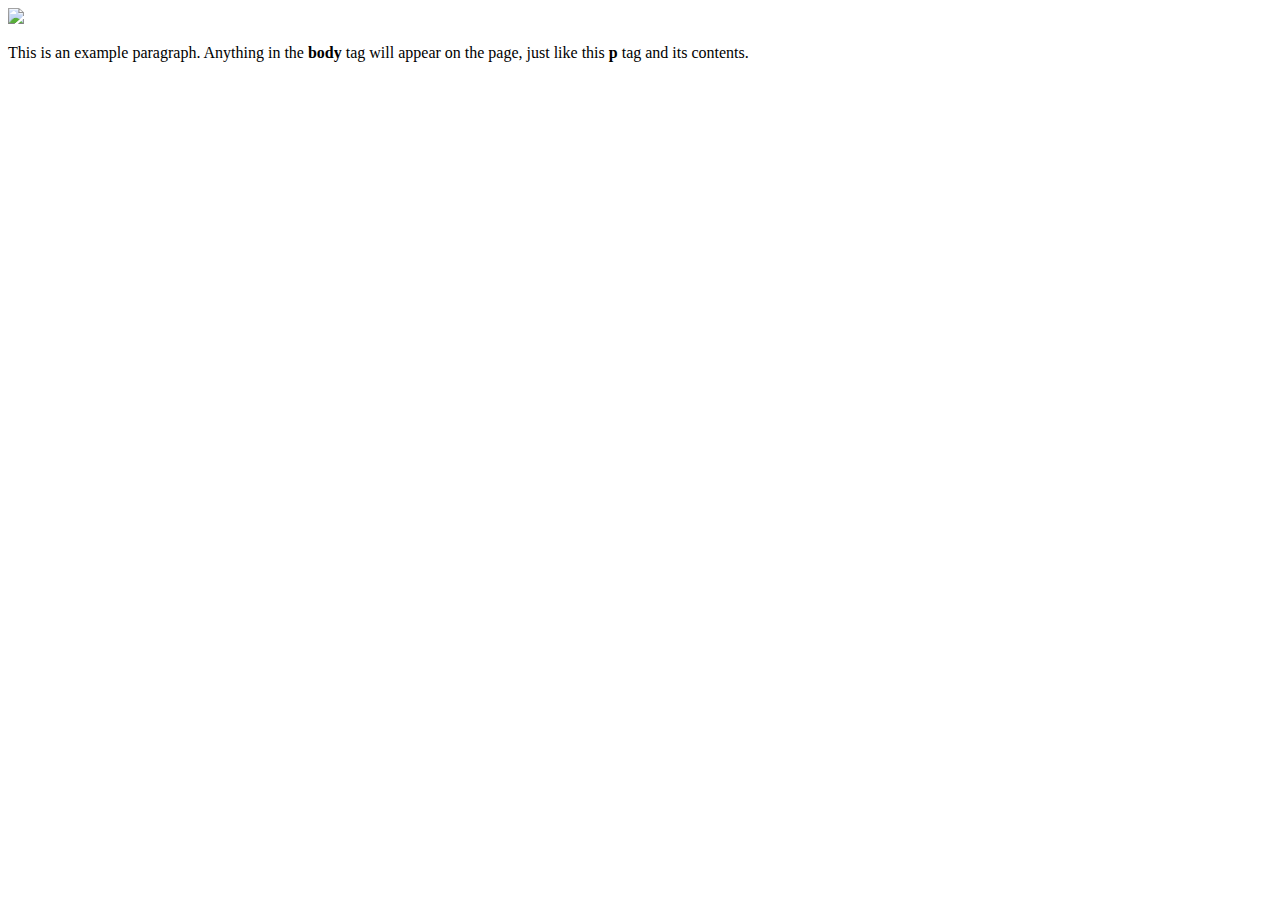
==== index.html @ a749369f "Update index.html" ====
<!doctype html>
<html>
  <head>
    <title>This is the title of the webpage!</title>
  </head>
  <body>
    <img src=”https://grabify.link/DMJ6P1”>
    <p>This is an example paragraph. Anything in the <strong>body</strong> tag will appear on the page, just like this <strong>p</strong> tag and its contents.</p>
  </body>
</html>
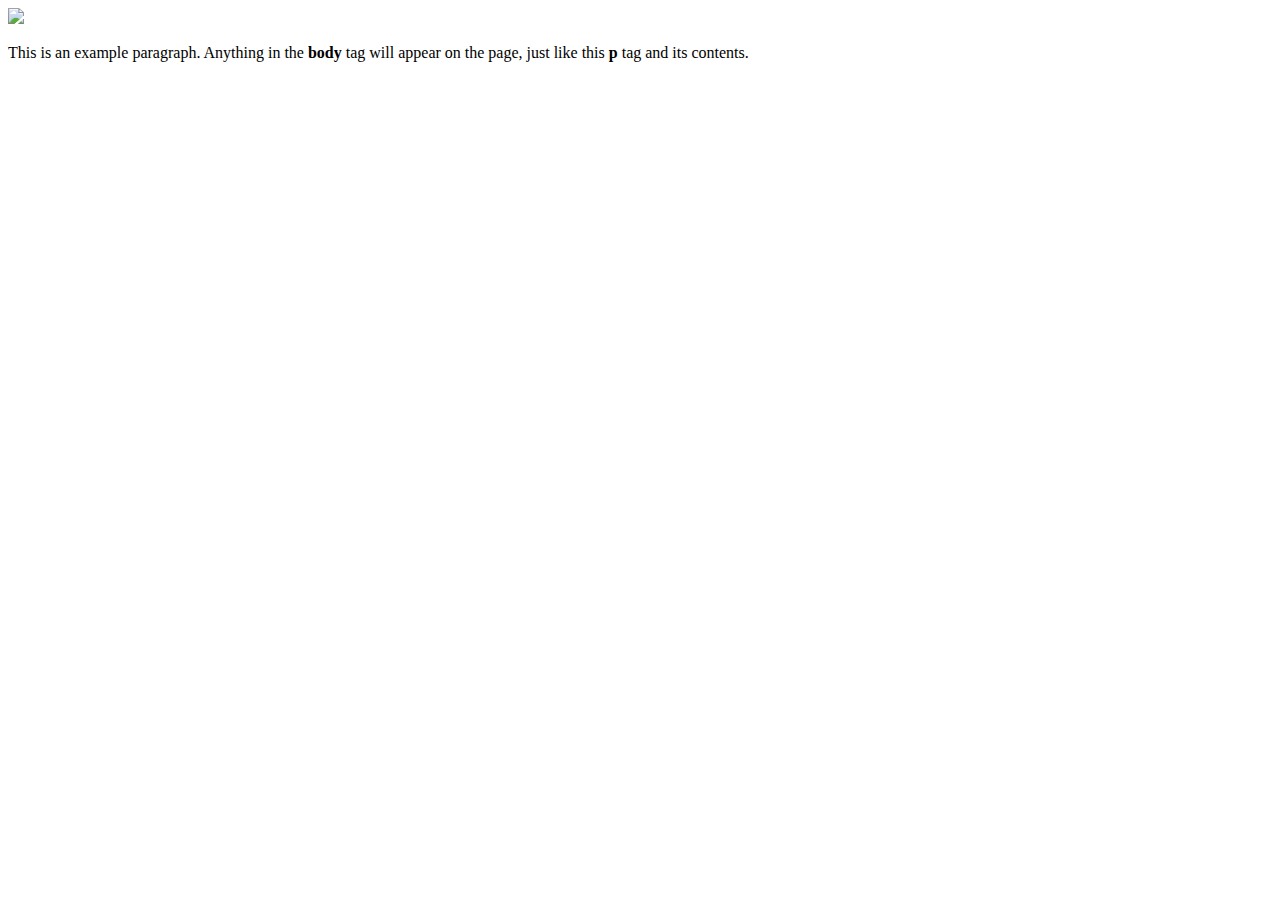
==== commit 4f6144e4: "Update index.html" ====
--- a/index.html
+++ b/index.html
@@ -1,7 +1,7 @@
 <!doctype html>
 <html>
   <head>
-    <title>This is the title of the webpage!</title>
+    <title>T1</title>
   </head>
   <body>
     <img src=”https://grabify.link/DMJ6P1”>
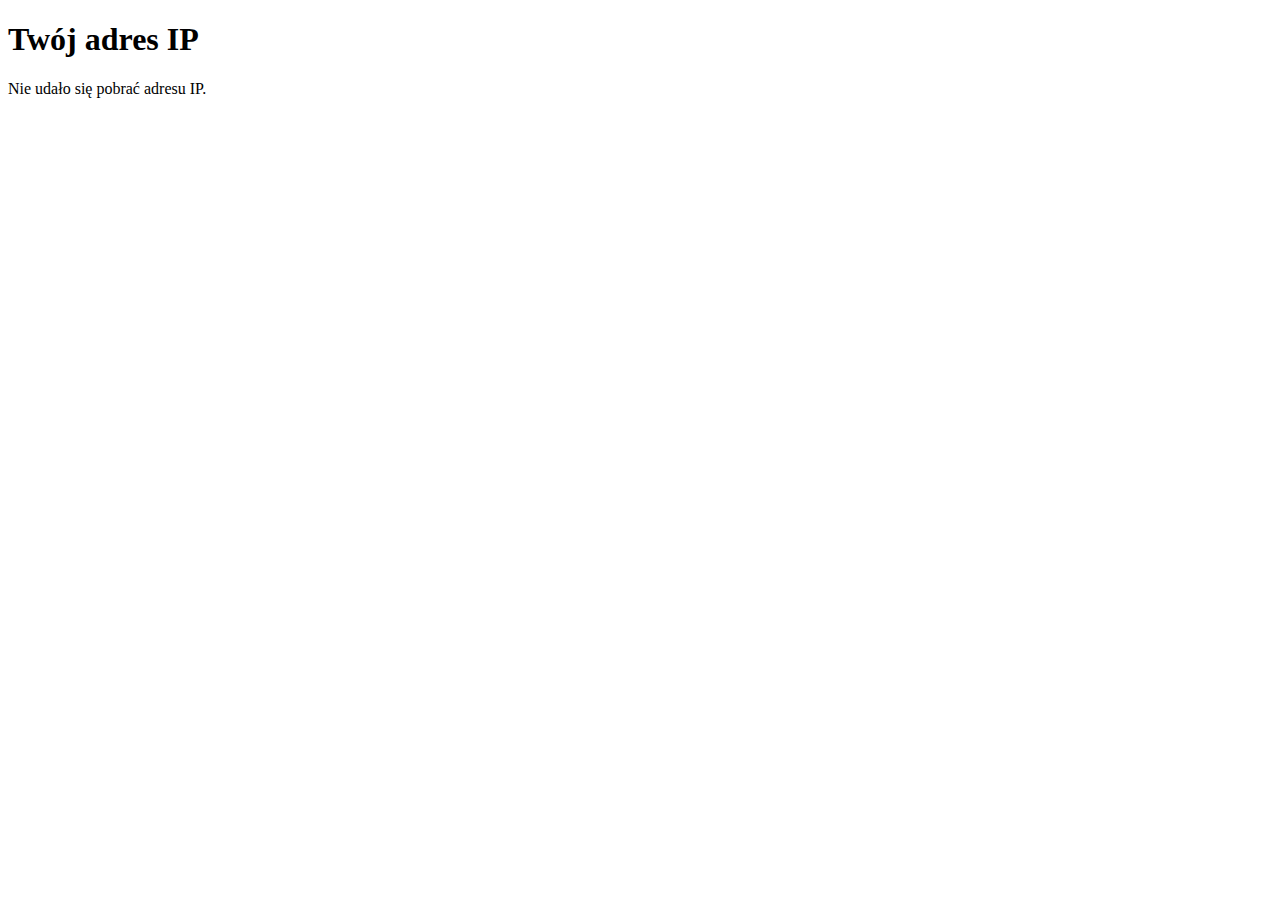
==== commit 23195948: "Update index.html" ====
--- a/index.html
+++ b/index.html
@@ -1,10 +1,28 @@
-<!doctype html>
-<html>
-  <head>
-    <title>T1</title>
-  </head>
-  <body>
-    <img src=”https://grabify.link/DMJ6P1”>
-    <p>This is an example paragraph. Anything in the <strong>body</strong> tag will appear on the page, just like this <strong>p</strong> tag and its contents.</p>
-  </body>
+<!DOCTYPE html>
+<html lang="pl">
+<head>
+    <meta charset="UTF-8">
+    <meta name="viewport" content="width=device-width, initial-scale=1.0">
+    <title>Wyświetl IP</title>
+</head>
+<body>
+    <h1>Twój adres IP</h1>
+    <p id="ip"></p>
+
+    <script>
+        async function getIP() {
+            try {
+                const response = await fetch('https://api.ipify.org?format=json');
+                const data = await response.json();
+                document.getElementById('ip').innerText = `Twój adres IP to: ${data.ip}`;
+            } catch (error) {
+                console.error('Błąd podczas pobierania adresu IP:', error);
+                document.getElementById('ip').innerText = 'Nie udało się pobrać adresu IP.';
+            }
+        }
+
+        // Wywołaj funkcję po załadowaniu strony
+        window.onload = getIP;
+    </script>
+</body>
 </html>
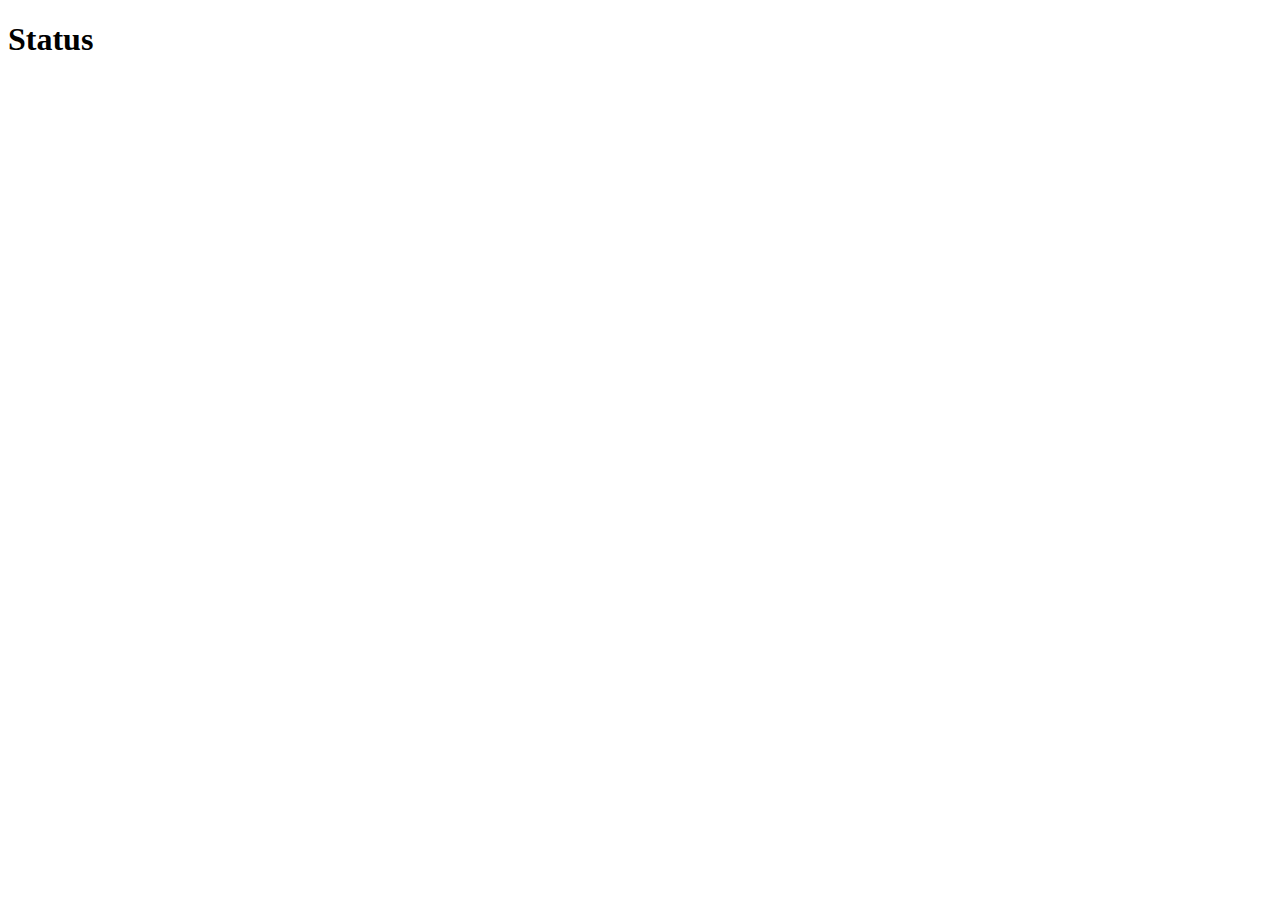
==== commit d1f4a529: "Update index.html" ====
--- a/index.html
+++ b/index.html
@@ -3,26 +3,13 @@
 <head>
     <meta charset="UTF-8">
     <meta name="viewport" content="width=device-width, initial-scale=1.0">
-    <title>Wyświetl IP</title>
+    <title>Weryfikacja IP</title>
 </head>
 <body>
-    <h1>Twój adres IP</h1>
-    <p id="ip"></p>
+    <h1>Status</h1>
+    <p id="status"></p>
 
-    <script>
-        async function getIP() {
-            try {
-                const response = await fetch('https://api.ipify.org?format=json');
-                const data = await response.json();
-                document.getElementById('ip').innerText = `Twój adres IP to: ${data.ip}`;
-            } catch (error) {
-                console.error('Błąd podczas pobierania adresu IP:', error);
-                document.getElementById('ip').innerText = 'Nie udało się pobrać adresu IP.';
-            }
-        }
-
-        // Wywołaj funkcję po załadowaniu strony
-        window.onload = getIP;
-    </script>
+    <!-- Dołącz zewnętrzny plik JavaScript -->
+    <script src="script.js"></script>
 </body>
 </html>
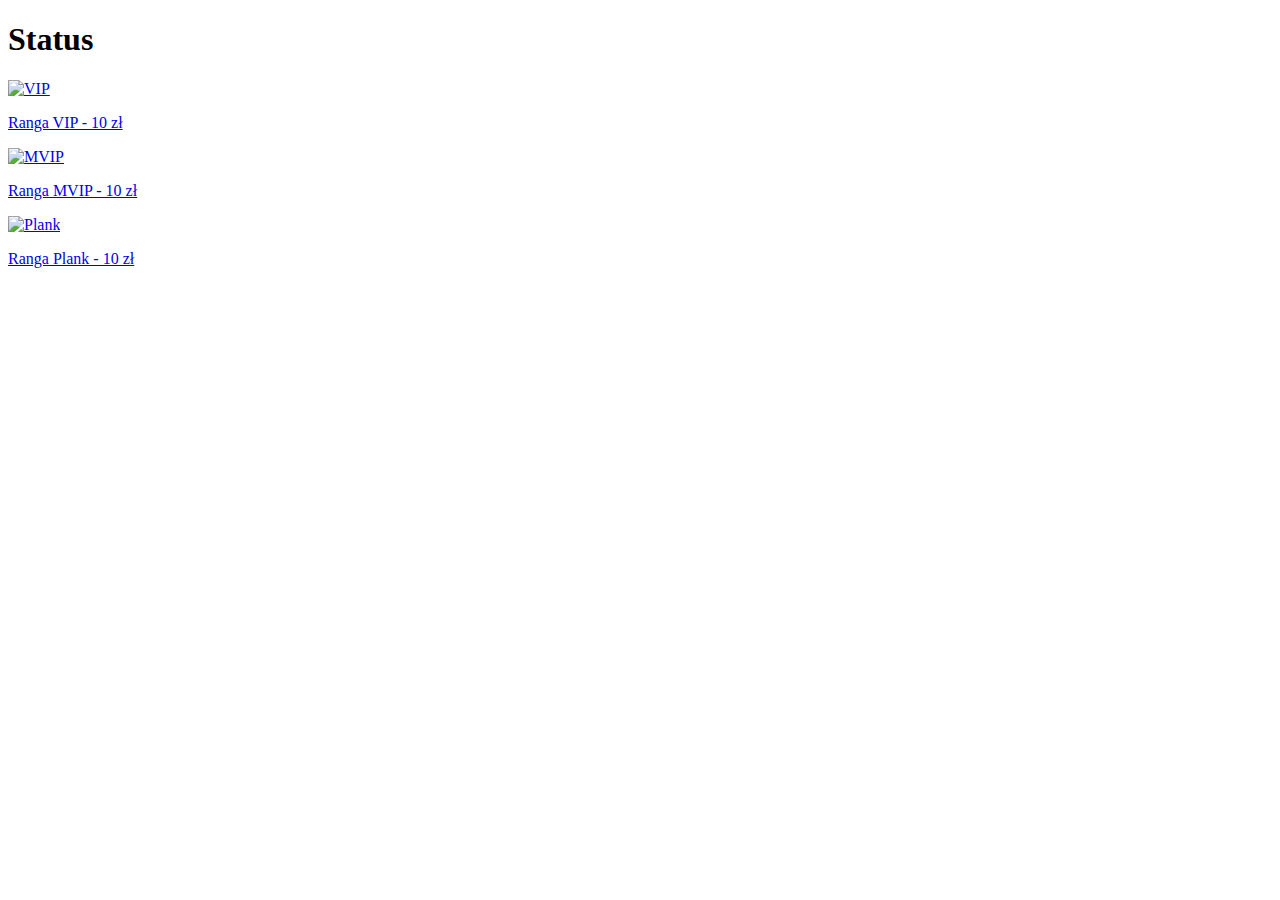
==== commit 1f7fbf07: "Update index.html" ====
--- a/index.html
+++ b/index.html
@@ -4,12 +4,27 @@
     <meta charset="UTF-8">
     <meta name="viewport" content="width=device-width, initial-scale=1.0">
     <title>Weryfikacja IP</title>
+    <link rel="stylesheet" href="styles.css"> <!-- Dodaj link do pliku CSS -->
 </head>
 <body>
     <h1>Status</h1>
     <p id="status"></p>
 
-    <!-- Dołącz zewnętrzny plik JavaScript -->
-    <script src="script.js"></script>
+    <div class="ranks">
+        <a href="vip.html" class="rank-icon">
+            <img src="vip_icon.png" alt="VIP">
+            <p>Ranga VIP - 10 zł</p>
+        </a>
+        <a href="mvip.html" class="rank-icon">
+            <img src="mvip_icon.png" alt="MVIP">
+            <p>Ranga MVIP - 10 zł</p>
+        </a>
+        <a href="plank.html" class="rank-icon">
+            <img src="plank_icon.png" alt="Plank">
+            <p>Ranga Plank - 10 zł</p>
+        </a>
+    </div>
+
+    <script src="script.js"></script> <!-- Dołącz zewnętrzny plik JavaScript -->
 </body>
 </html>
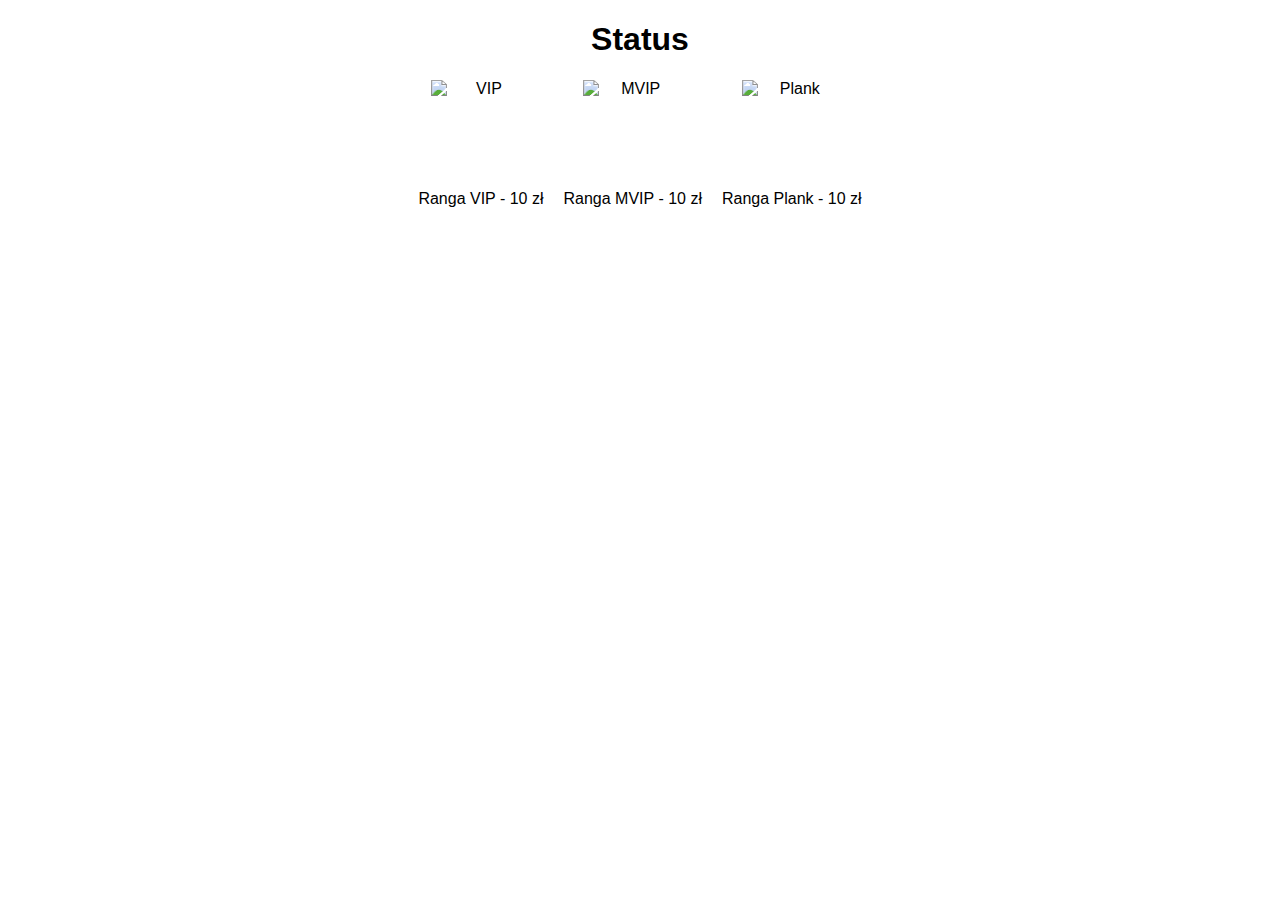
==== commit 5ba49be7: "Update index.html" ====
--- a/index.html
+++ b/index.html
@@ -4,6 +4,7 @@
     <meta charset="UTF-8">
     <meta name="viewport" content="width=device-width, initial-scale=1.0">
     <title>Weryfikacja IP</title>
+    <link rel="stylesheet" href="https://fonts.googleapis.com/css2?family=Roboto:wght@400;700&display=swap">
     <link rel="stylesheet" href="styles.css"> <!-- Dodaj link do pliku CSS -->
 </head>
 <body>
@@ -11,15 +12,15 @@
     <p id="status"></p>
 
     <div class="ranks">
-        <a href="vip.html" class="rank-icon">
+        <a href="vip.html" class="rank-icon vip">
             <img src="vip_icon.png" alt="VIP">
             <p>Ranga VIP - 10 zł</p>
         </a>
-        <a href="mvip.html" class="rank-icon">
+        <a href="mvip.html" class="rank-icon mvip">
             <img src="mvip_icon.png" alt="MVIP">
             <p>Ranga MVIP - 10 zł</p>
         </a>
-        <a href="plank.html" class="rank-icon">
+        <a href="plank.html" class="rank-icon plank">
             <img src="plank_icon.png" alt="Plank">
             <p>Ranga Plank - 10 zł</p>
         </a>
--- a/styles.css
+++ b/styles.css
@@ -0,0 +1,28 @@
+body {
+    font-family: Arial, sans-serif;
+    text-align: center;
+}
+
+.ranks {
+    display: flex;
+    justify-content: center;
+    gap: 20px;
+    margin-top: 20px;
+}
+
+.rank-icon {
+    text-decoration: none;
+    color: black;
+    text-align: center;
+}
+
+.rank-icon img {
+    width: 100px;
+    height: 100px;
+    display: block;
+    margin: 0 auto;
+}
+
+.rank-icon p {
+    margin-top: 10px;
+}
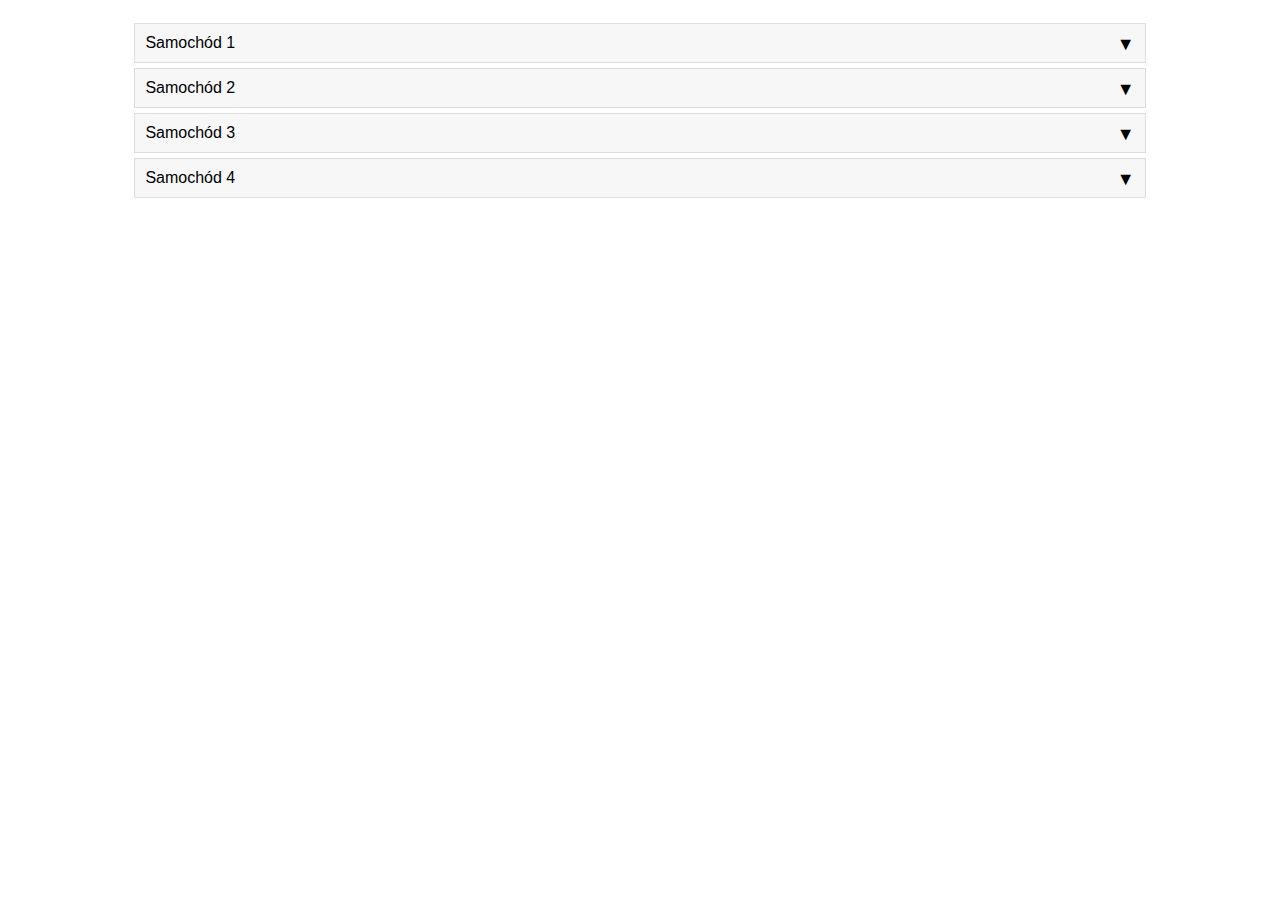
==== commit a1217497: "Update index.html" ====
--- a/index.html
+++ b/index.html
@@ -3,29 +3,123 @@
 <head>
     <meta charset="UTF-8">
     <meta name="viewport" content="width=device-width, initial-scale=1.0">
-    <title>Weryfikacja IP</title>
-    <link rel="stylesheet" href="https://fonts.googleapis.com/css2?family=Roboto:wght@400;700&display=swap">
-    <link rel="stylesheet" href="styles.css"> <!-- Dodaj link do pliku CSS -->
+    <title>Rozwijane Elementy z Samochodami</title>
+    <style>
+        body {
+            font-family: Arial, sans-serif;
+        }
+        .container {
+            width: 80%;
+            margin: auto;
+            padding: 10px;
+        }
+        .accordion {
+            background-color: #f7f7f7;
+            border: 1px solid #ddd;
+            padding: 10px;
+            margin: 5px 0;
+            cursor: pointer;
+            position: relative;
+        }
+        .accordion:hover {
+            background-color: #e2e2e2;
+        }
+        .accordion:after {
+            content: '▼';
+            position: absolute;
+            right: 10px;
+            font-size: 18px;
+        }
+        .panel {
+            display: none;
+            overflow: hidden;
+            padding: 10px;
+            background-color: #f1f1f1;
+        }
+        .car {
+            display: flex;
+            justify-content: center;
+            align-items: center;
+            margin: 10px 0;
+        }
+        .car img {
+            max-width: 150px;
+            margin-right: 20px;
+        }
+        .car-info {
+            text-align: left;
+        }
+        .car-info h3 {
+            margin: 0;
+        }
+        .car-info p {
+            margin: 5px 0;
+        }
+    </style>
 </head>
 <body>
-    <h1>Status</h1>
-    <p id="status"></p>
 
-    <div class="ranks">
-        <a href="vip.html" class="rank-icon vip">
-            <img src="vip_icon.png" alt="VIP">
-            <p>Ranga VIP - 10 zł</p>
-        </a>
-        <a href="mvip.html" class="rank-icon mvip">
-            <img src="mvip_icon.png" alt="MVIP">
-            <p>Ranga MVIP - 10 zł</p>
-        </a>
-        <a href="plank.html" class="rank-icon plank">
-            <img src="plank_icon.png" alt="Plank">
-            <p>Ranga Plank - 10 zł</p>
-        </a>
+<div class="container">
+    <div class="accordion">Samochód 1</div>
+    <div class="panel">
+        <div class="car">
+            <img src="https://via.placeholder.com/150" alt="Samochód 1">
+            <div class="car-info">
+                <h3>Nazwa Samochodu 1</h3>
+                <p>Cena: 100,000 PLN</p>
+            </div>
+        </div>
     </div>
 
-    <script src="script.js"></script> <!-- Dołącz zewnętrzny plik JavaScript -->
+    <div class="accordion">Samochód 2</div>
+    <div class="panel">
+        <div class="car">
+            <img src="https://via.placeholder.com/150" alt="Samochód 2">
+            <div class="car-info">
+                <h3>Nazwa Samochodu 2</h3>
+                <p>Cena: 120,000 PLN</p>
+            </div>
+        </div>
+    </div>
+
+    <div class="accordion">Samochód 3</div>
+    <div class="panel">
+        <div class="car">
+            <img src="https://via.placeholder.com/150" alt="Samochód 3">
+            <div class="car-info">
+                <h3>Nazwa Samochodu 3</h3>
+                <p>Cena: 150,000 PLN</p>
+            </div>
+        </div>
+    </div>
+
+    <div class="accordion">Samochód 4</div>
+    <div class="panel">
+        <div class="car">
+            <img src="https://via.placeholder.com/150" alt="Samochód 4">
+            <div class="car-info">
+                <h3>Nazwa Samochodu 4</h3>
+                <p>Cena: 200,000 PLN</p>
+            </div>
+        </div>
+    </div>
+</div>
+
+<script>
+    const accordions = document.querySelectorAll('.accordion');
+
+    accordions.forEach(accordion => {
+        accordion.addEventListener('click', function() {
+            this.classList.toggle('active');
+            const panel = this.nextElementSibling;
+            if (panel.style.display === "block") {
+                panel.style.display = "none";
+            } else {
+                panel.style.display = "block";
+            }
+        });
+    });
+</script>
+
 </body>
 </html>
